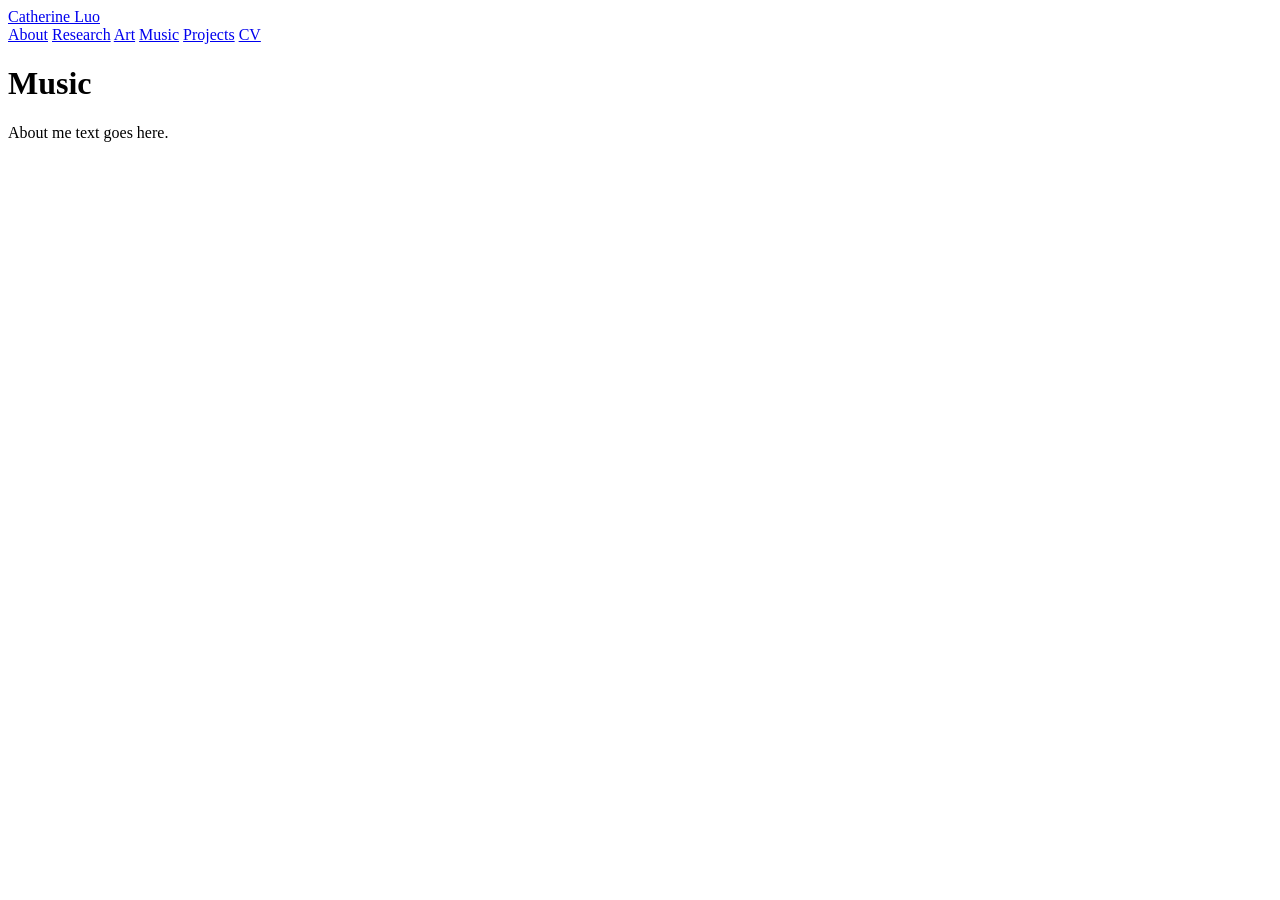
==== music.html @ 2555aa3f "Add initial music.html file with basic structure" ====
<!DOCTYPE html>
<html lang="en">

<head>
  <meta charset="UTF-8">
  <meta name="viewport" content="width=device-width, initial-scale=1.0">

  <title>Music — Catherine Luo</title>

  <link rel="stylesheet" href="style.css">
</head>

<body>

  <header>
    <a class="site-title" href="index.html">Catherine Luo</a>

    <nav>
      <a href="about.html">About</a>
      <a href="research.html">Research</a>
      <a href="art.html">Art</a>
      <a href="music.html">Music</a>
      <a href="projects.html">Projects</a>
      <a href="cv.html">CV</a>
    </nav>
  </header>

  <main>

    <h1>Music</h1>

    <p>
      About me text goes here.
    </p>

  </main>

</body>
</html>
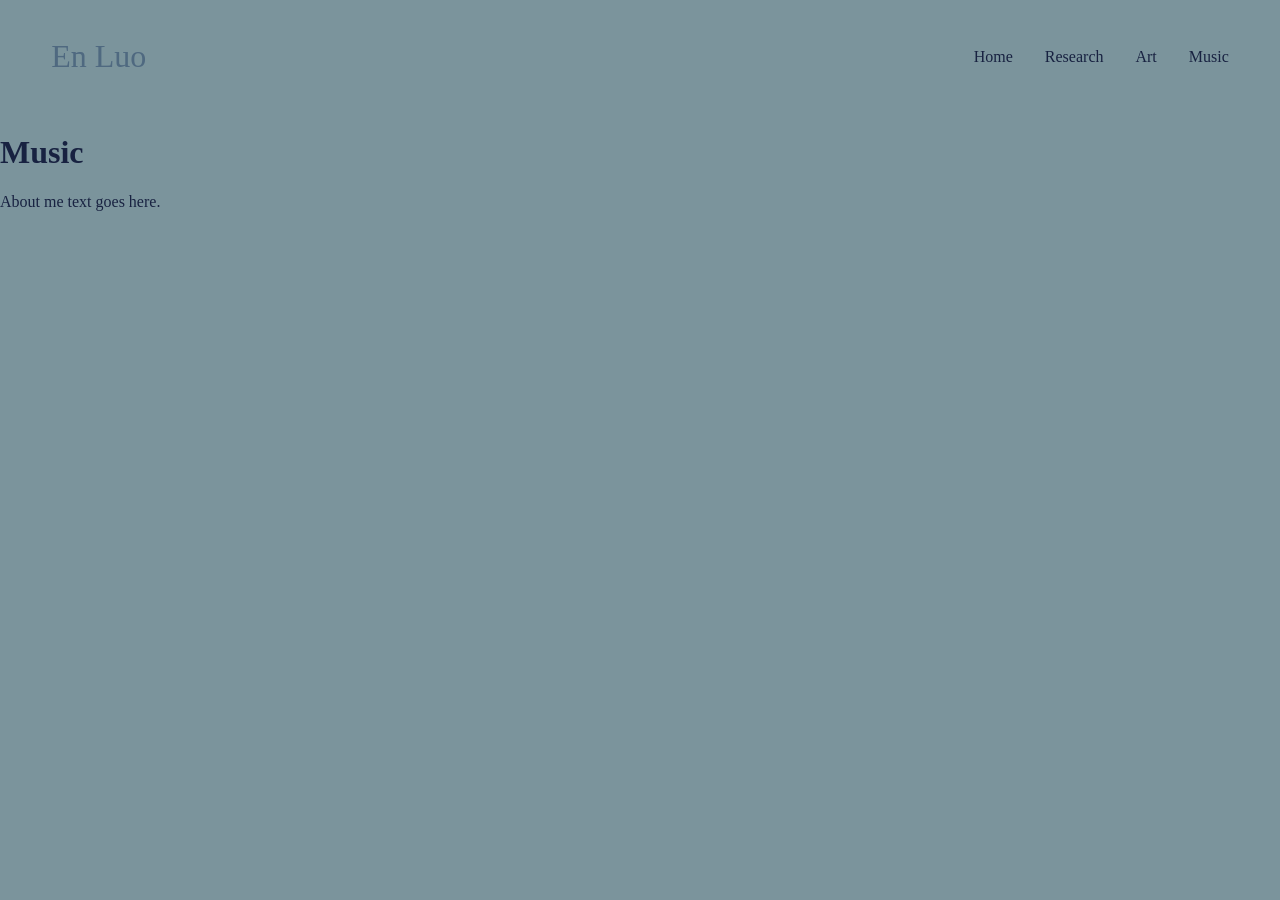
==== commit 7c23d6f0: "Refactor header and navigation structure in music.html" ====
--- a/music.html
+++ b/music.html
@@ -12,16 +12,14 @@
 
 <body>
 
-  <header>
-    <a class="site-title" href="index.html">Catherine Luo</a>
-
-    <nav>
-      <a href="about.html">About</a>
+  <header class="site-header">
+    <a class="site-logo" href="index.html">En Luo</a>
+  
+    <nav class="nav-links">
+      <a href="index.html">Home</a>
       <a href="research.html">Research</a>
       <a href="art.html">Art</a>
       <a href="music.html">Music</a>
-      <a href="projects.html">Projects</a>
-      <a href="cv.html">CV</a>
     </nav>
   </header>
 
--- a/style.css
+++ b/style.css
@@ -0,0 +1,372 @@
+/* ------------------------------
+   BASIC SETTINGS
+------------------------------ */
+
+* {
+  box-sizing: border-box;
+}
+
+html {
+  scroll-behavior: smooth;
+}
+
+body {
+  margin: 0;
+
+  background: #7B949C;
+
+  color: #182241;
+
+  font-family: "Lora", Georgia, serif;
+}
+
+
+/* ------------------------------
+   HEADER
+------------------------------ */
+
+.site-header {
+  width: 100%;
+
+  display: flex;
+  justify-content: space-between;
+  align-items: center;
+
+  padding: 38px 4%;
+}
+
+
+.site-logo {
+  font-family: "DM Serif Display", Georgia, serif;
+
+  font-size: 32px;
+
+  color: #4f6980;
+
+  text-decoration: none;
+}
+
+
+.nav-links {
+  display: flex;
+
+  gap: 32px;
+}
+
+
+.nav-links a {
+  color: #182241;
+
+  text-decoration: none;
+
+  font-size: 16px;
+}
+
+
+.nav-links a:hover {
+  text-decoration: underline;
+}
+
+
+/* ------------------------------
+   HOME PAGE
+------------------------------ */
+
+.home {
+  margin-left: 8%;
+
+  margin-top: 60px;
+
+  max-width: 900px;
+}
+
+
+.home h1 {
+  margin: 0;
+
+  font-family: "DM Serif Display", Georgia, serif;
+
+  font-size: clamp(64px, 6vw, 96px);
+
+  font-weight: 400;
+
+  line-height: 1.05;
+
+  color: #182241;
+}
+
+
+/* ------------------------------
+   SOCIAL ICONS
+------------------------------ */
+
+.social-links {
+  display: flex;
+
+  align-items: center;
+
+  gap: 20px;
+
+  margin-top: 55px;
+}
+
+
+.email-icon {
+  width: 42px;
+  height: 42px;
+
+  border-radius: 50%;
+
+  background: #182241;
+
+  display: flex;
+  align-items: center;
+  justify-content: center;
+}
+
+
+.email-icon svg {
+  width: 23px;
+  height: 23px;
+
+  fill: #7B949C;
+}
+
+
+.orcid-icon {
+  width: 42px;
+  height: 42px;
+
+  display: block;
+}
+
+
+/* ------------------------------
+   INTRODUCTION
+------------------------------ */
+
+.intro {
+  margin-top: 60px;
+
+  max-width: 760px;
+
+  font-size: 21px;
+
+  line-height: 1.45;
+
+  color: #182241;
+}
+
+
+/* ------------------------------
+   RESUME BUTTON
+------------------------------ */
+
+.resume-button {
+  display: flex;
+
+  width: 390px;
+  height: 84px;
+
+  margin-top: 100px;
+
+  align-items: center;
+  justify-content: center;
+
+  background: #5B7482;
+
+  color: #EAE3BD;
+
+  font-weight: 700;
+
+  font-size: 18px;
+
+  text-decoration: none;
+
+  border-radius: 13px;
+
+  transition:
+    transform 0.2s ease,
+    background 0.2s ease;
+}
+
+
+.resume-button:hover {
+  background: #526b79;
+
+  transform: translateY(-2px);
+}
+
+
+/* ------------------------------
+   PROJECT PAGE
+------------------------------ */
+
+.projects-container {
+  width: 92%;
+
+  max-width: 1750px;
+
+  margin: 70px auto;
+}
+
+
+.project-card {
+  background: #FFF5D9;
+
+  border-radius: 28px;
+
+  margin-bottom: 65px;
+
+  padding: 30px 50px;
+
+  display: grid;
+
+  grid-template-columns: 34% 1fr;
+
+  gap: 55px;
+
+  align-items: center;
+}
+
+
+.project-image {
+  width: 100%;
+
+  max-height: 420px;
+
+  object-fit: contain;
+}
+
+
+.project-content h2 {
+  margin: 0 0 35px;
+
+  font-family: "DM Serif Display", Georgia, serif;
+
+  font-size: clamp(42px, 4vw, 65px);
+
+  line-height: 0.98;
+
+  font-weight: 400;
+
+  color: #213C4E;
+}
+
+
+.project-content h2 a {
+  color: inherit;
+
+  text-decoration-thickness: 1px;
+
+  text-underline-offset: 5px;
+}
+
+
+.project-byline {
+  font-size: 27px;
+
+  color: #5a7483;
+
+  margin-bottom: 25px;
+}
+
+
+.project-description {
+  font-size: 18px;
+
+  line-height: 1.5;
+
+  color: #182241;
+}
+
+
+/* ------------------------------
+   GENERIC PAGE
+------------------------------ */
+
+.page-container {
+  width: 84%;
+
+  max-width: 1450px;
+
+  margin: 80px auto;
+}
+
+
+.page-title {
+  font-family: "DM Serif Display", Georgia, serif;
+
+  font-size: clamp(60px, 7vw, 100px);
+
+  font-weight: 400;
+
+  margin-bottom: 60px;
+}
+
+
+/* ------------------------------
+   MOBILE
+------------------------------ */
+
+@media (max-width: 850px) {
+
+  .site-header {
+    padding: 25px 6%;
+
+    align-items: flex-start;
+  }
+
+
+  .nav-links {
+    gap: 12px;
+
+    flex-wrap: wrap;
+
+    justify-content: flex-end;
+  }
+
+
+  .nav-links a {
+    font-size: 14px;
+  }
+
+
+  .home {
+    margin: 55px 7% 0;
+
+    max-width: none;
+  }
+
+
+  .home h1 {
+    font-size: 58px;
+  }
+
+
+  .intro {
+    font-size: 18px;
+  }
+
+
+  .resume-button {
+    width: 100%;
+
+    max-width: 360px;
+  }
+
+
+  .project-card {
+    grid-template-columns: 1fr;
+
+    padding: 30px;
+
+    gap: 25px;
+  }
+
+
+  .project-content h2 {
+    font-size: 42px;
+  }
+
+}
